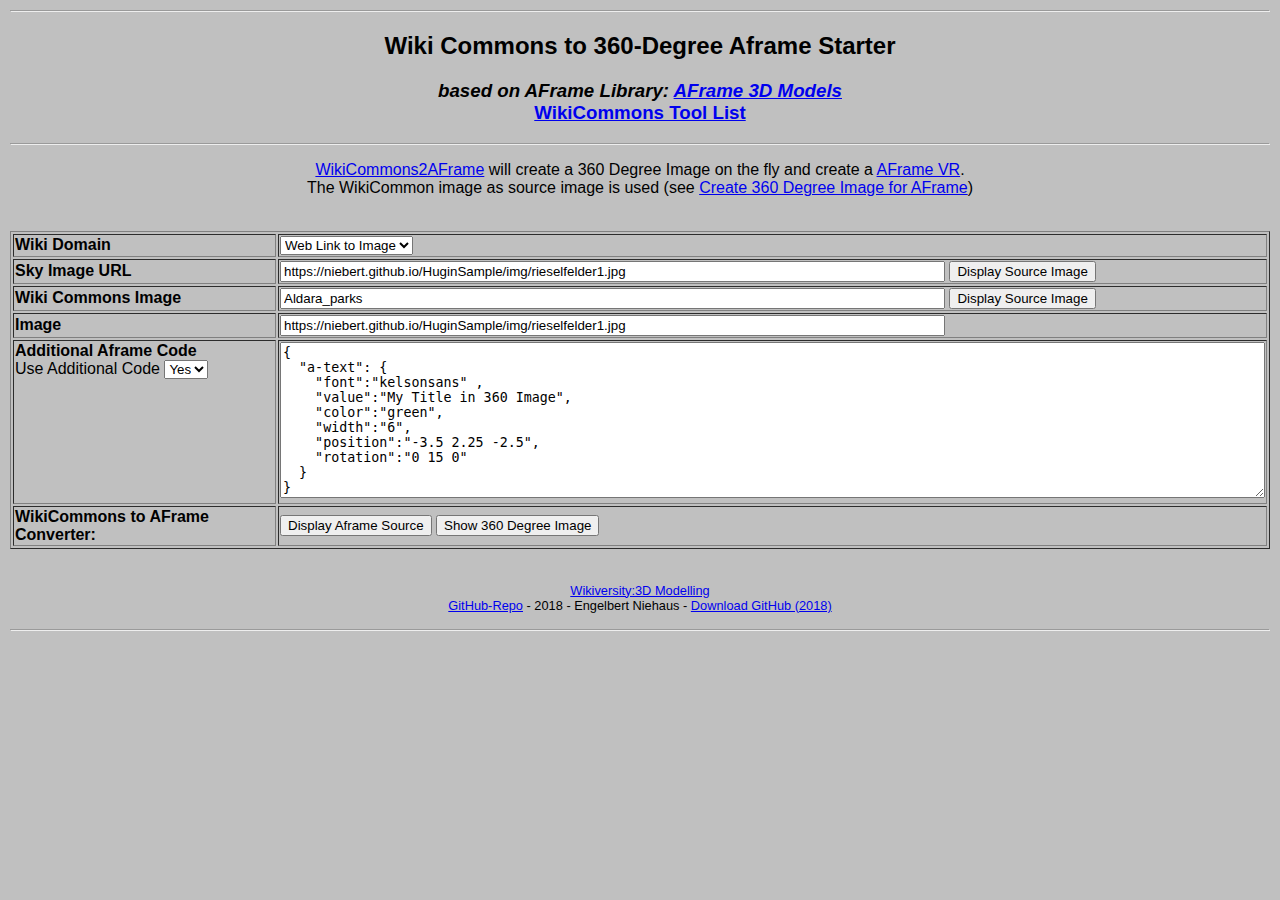
==== docs/aframe360starter.html @ 9710a7a2 "first version with moved Save ZIP button that appear if and only if at least one image was uploaded" ====
<!DOCTYPE html>
<html>
  <head>
    <title>Starter for WikiCommons2AFrame</title>
    <meta http-equiv="Content-Type" content="text/html; charset=utf-8">
  </head>
  <body style="margin:10px;background:#C0C0C0;font-family:Arial,Helvetica,sans-serif">
    <script>
      var vDomain = "wikicommons";
      var vFiles = {
        "wikicommons":"360_degree_View_of_the_Shore_temple.jpg",
        "weblink":"https://niebert.github.io/HuginSample/img/durlach_saumarkt.jpg"
      };

      var SampleFile = {
        "Aldara Park":{
          "title":"Aldara Park",
          "color":"",
          "url":""
        }
      }

      function el(pID) {
        return document.getElementById(pID)
      };

      function getImageURL() {
        var vWikiDomain = el("sImageSource").value;
        var vURL = "";
        switch (vWikiDomain) {
          case "wikicommons":
            vURL = "http://en.wikipedia.org/wiki/Special:FilePath/"+el("tImageWikiCommons").value;
          break;
          case "weblink":
            vURL = el("tImage").value;
          break;
          default:
            vURL = "https://upload.wikimedia.org/wikipedia/commons/thumb/d/d8/Aldara_parks.jpg/1280px-Aldara_parks.jpg";
        };
        return vURL
      }

      function callWikiDisplay() {
        //var vURL = "https://"+el("sWikiLanguage").value + "." + el("sImageSource").value+".org/wiki/";
        //vURL += encodeURI(el("tSkyImage").value);
        //document.location.href=vURL;
        var vURL = getImageURL();
        window.open(vURL);
      };

      function callWikiSource() {
        var vURL = "aframe_textarea.html?skyimage="+el("tSkyImage").value;
        vURL += "&aframecode="+encodeURI(el("tAframeCode").value);
        vURL += "&useaframecode="+encodeURI(el("sUseAframeCode").value);
        //document.location.href=vURL;
        window.open(vURL);
      };

      function changeImage(pDomain) {
        // store current file in tImage to vFiles
        vFiles[vDomain] = el("tImage").value;
        // set the file for
        el("tImage").value = vFiles[pDomain] || "undefined.jpg";
        el("tSkyImage").value = getImageURL();
        console.log("Change Image: '"+pDomain+"' File: '"+vFiles[pDomain]+"'");
        vDomain = pDomain;
      }

    </script>
    <hr>
      <center>
        <h2>Wiki Commons to 360-Degree Aframe Starter</h2>
        <h3>
          <i>based on AFrame Library: <a href="https://aframe.io/" target="_blank">AFrame 3D Models</a></i><br>
          <a href="index.html">WikiCommons Tool List</a>
        </h3>
      </center>
    <hr>
    <textarea name="aframetpl" id="tAframeTPL" rows="10" cols="120" style="display:none">
{
"a-text": {
 "font":"kelsonsans" ,
 "value":"___TITLE___",
 "color":"___COLOR___",
 "width":"6",
 "position":"-3.5 2.25 -2.5",
 "rotation":"0 15 0"
}
}
  </textarea>

    <center>
    <p>
      <a href="https://www.github.com/niebert/WikiCommons2AFrame" target="_blank">WikiCommons2AFrame</a> will create a 360 Degree Image on the fly and create a <a href="https://aframe.io/examples/showcase/sky/" target="_blank">AFrame VR</a>.<br>
      The WikiCommon image as source image is used (see <a href="https://en.wikiversity.org/wiki/3D_Modelling/Create_3D_Models/Wiki_360_Degree_AFrame" target="_blank">Create 360 Degree Image for AFrame</a>)
    </p>
    <br>
    <form action="wikicommons2aframe.html" target="_blank">
    <table border="1">
      <tr>
        <td>
          <b>Wiki Domain</b>
        </td>
        <td>
          <select name="domain" id="sImageSource" onchange="changeImage(this.value)">
               <option value="wikicommons">Wiki Commons</option>
               <option value="weblink" selected>Web Link to Image</option>
            </select>
          </td>
      </tr>
      <tr>
        <td>
          <b>Sky Image URL</b>
        </td>
        <td>
          <input type="text" size="80" id="tImage" value="https://niebert.github.io/HuginSample/img/rieselfelder1.jpg" onchange="changeImage(el('sImageSource').value)">
          <input type="button" id="bWikiDisplay" value="Display Source Image" onclick="callWikiDisplay()">
        </td>
      </tr>
      <tr>
        <td>
          <b>Wiki Commons Image</b>
        </td>
        <td>
          <input type="text" size="80" id="tImageWikiCommons" value="Aldara_parks" onchange="setWikiCommonsImage(this.value)">
          <input type="button" id="bWikiDisplay" value="Display Source Image" onclick="callWikiDisplay()">
        </td>
      </tr>
      <tr style="display:non">
        <td>
          <b>Image</b>
        </td>
        <td>
          <input type="text" size="80" name="skyimage" id="tSkyImage" value="https://niebert.github.io/HuginSample/img/rieselfelder1.jpg">
        </td>
      </tr>
      <tr>
          <td valign="top">
            <b>Additional Aframe Code</b><br>
            Use Additional Code
            <select name="useaframecode" id="sUseAframeCode">
                 <option value="yes" selected>Yes</option>
                 <option value="no">No</option>
              </select>
          </td>
          <td>
            <textarea name="aframecode" id="tAframeCode" rows="10" cols="120">
{
  "a-text": {
    "font":"kelsonsans" ,
    "value":"My Title in 360 Image",
    "color":"green",
    "width":"6",
    "position":"-3.5 2.25 -2.5",
    "rotation":"0 15 0"
  }
}
          </textarea>
          </td>
      </tr>
      <tr>
        <td>
          <b>WikiCommons to AFrame Converter:</b>
        </td>
        <td>

          <input type="button" id="bWikiSource" value="Display Aframe Source" onclick="callWikiSource()" style="display:noneC">
          <input type="submit" id="bSubmit" value="Show 360 Degree Image">
        </td>
      </tr>

    </table>
    </form>
    </center>
    <br>
    <p>
    <div id="footer" align="center" style="font-size: 80%">
				<a href="https://en.wikiversity.org/wiki/3D_Modelling" target="_blank">Wikiversity:3D Modelling</a><br>
				<a href="https://www.github.com/niebert/WikiCommons2AFrame" target="_blank">GitHub-Repo</a> -
				2018 - Engelbert Niehaus -
				<a href="https://github.com/niebert/WikiCommons2AFrame/archive/master.zip" target="_blank">Download GitHub (2018)</a><br/>
			</div>
    </p>
    <hr>
  </body>
</html>
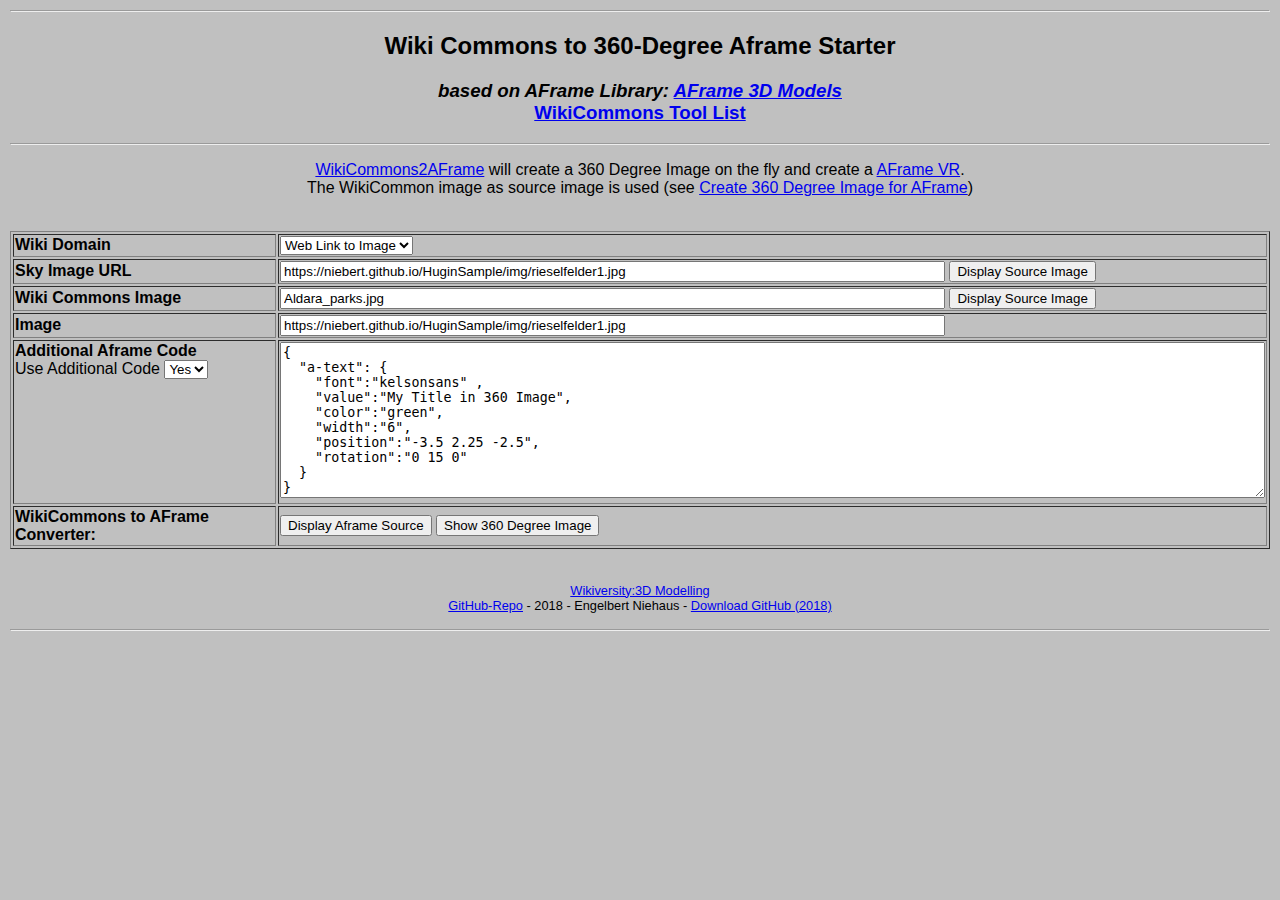
==== commit 8d2cbcfd: "BugFix: Standard image Aldara_parks.jpg extension missing" ====
--- a/docs/aframe360starter.html
+++ b/docs/aframe360starter.html
@@ -122,7 +122,7 @@
           <b>Wiki Commons Image</b>
         </td>
         <td>
-          <input type="text" size="80" id="tImageWikiCommons" value="Aldara_parks" onchange="setWikiCommonsImage(this.value)">
+          <input type="text" size="80" id="tImageWikiCommons" value="Aldara_parks.jpg" onchange="setWikiCommonsImage(this.value)">
           <input type="button" id="bWikiDisplay" value="Display Source Image" onclick="callWikiDisplay()">
         </td>
       </tr>
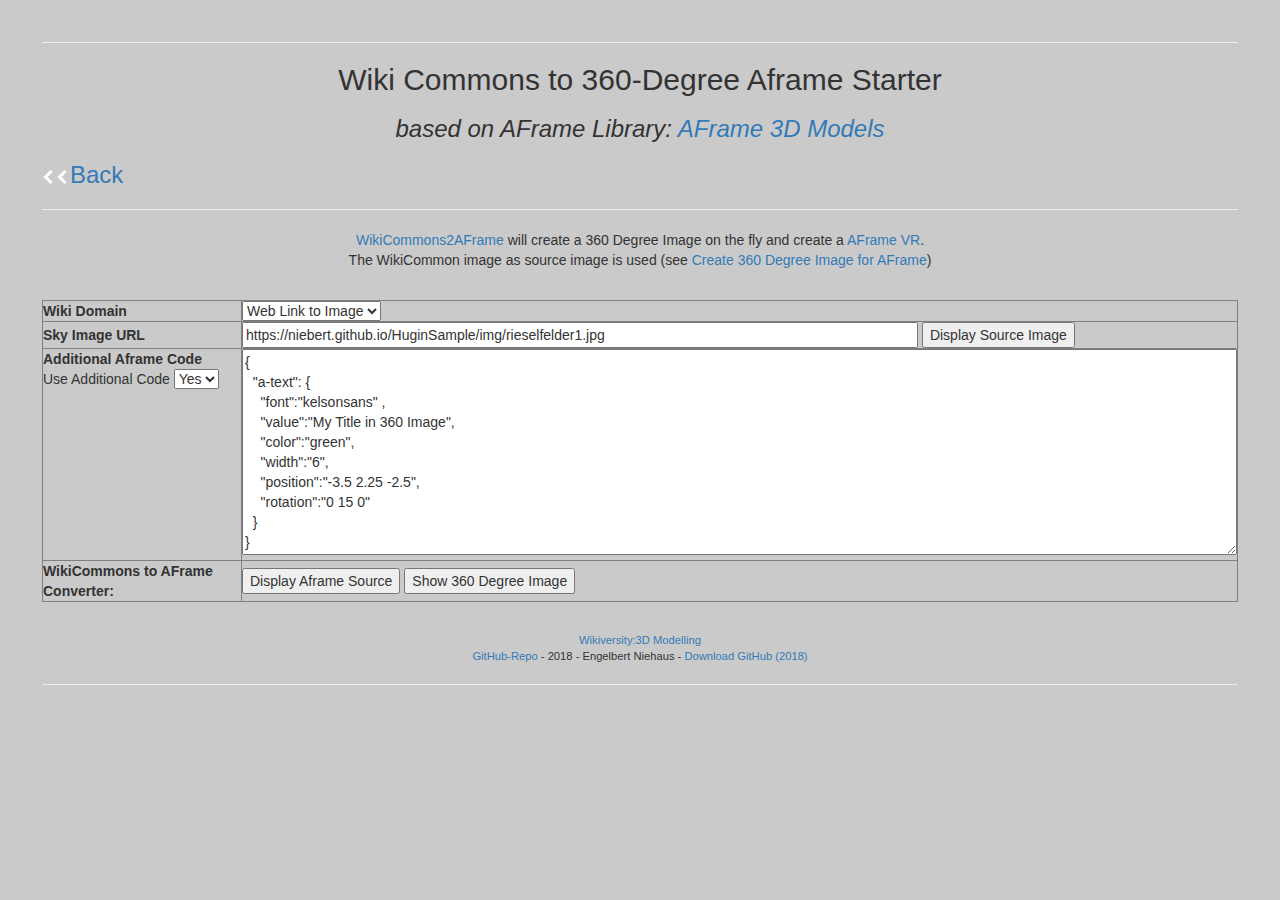
==== commit b04d8a56: "MAIN BUGFIX: (sky2assets CORS browser loading images) startwebserver.sh added for local aframe model" ====
--- a/docs/aframe360starter.html
+++ b/docs/aframe360starter.html
@@ -3,8 +3,10 @@
   <head>
     <title>Starter for WikiCommons2AFrame</title>
     <meta http-equiv="Content-Type" content="text/html; charset=utf-8">
+    <link href="css/main.css" rel="stylesheet">
+    <script type="text/javascript" src="js/showhide.js"></script>
   </head>
-  <body style="margin:10px;background:#C0C0C0;font-family:Arial,Helvetica,sans-serif">
+  <body>
     <script>
       var vDomain = "wikicommons";
       var vFiles = {
@@ -64,6 +66,22 @@
         el("tSkyImage").value = getImageURL();
         console.log("Change Image: '"+pDomain+"' File: '"+vFiles[pDomain]+"'");
         vDomain = pDomain;
+        switch (vDomain) {
+          case "wikicommons":
+            show("wikicommons2div");
+            hide("weblink2div");
+            show("wikicommons2title");
+            hide("weblink2title");
+          break;
+          case "weblink":
+            show("weblink2div");
+            hide("wikicommons2div");
+            show("weblink2title");
+            hide("wikicommons2title");
+          break;
+          default:
+            vURL = "https://upload.wikimedia.org/wikipedia/commons/thumb/d/d8/Aldara_parks.jpg/1280px-Aldara_parks.jpg";
+        };
       }
 
     </script>
@@ -72,9 +90,12 @@
         <h2>Wiki Commons to 360-Degree Aframe Starter</h2>
         <h3>
           <i>based on AFrame Library: <a href="https://aframe.io/" target="_blank">AFrame 3D Models</a></i><br>
-          <a href="index.html">WikiCommons Tool List</a>
         </h3>
       </center>
+      <h3>
+        <a href="index.html"><img src="img/icons-svg/carat-l-white.svg" alt="Back to WikiCommons2AFrame"><img src="img/icons-svg/carat-l-white.svg" alt="Back to WikiCommons2AFrame">Back</a>
+      </h3>
+
     <hr>
     <textarea name="aframetpl" id="tAframeTPL" rows="10" cols="120" style="display:none">
 {
@@ -108,30 +129,28 @@
             </select>
           </td>
       </tr>
-      <tr>
-        <td>
-          <b>Sky Image URL</b>
-        </td>
-        <td>
-          <input type="text" size="80" id="tImage" value="https://niebert.github.io/HuginSample/img/rieselfelder1.jpg" onchange="changeImage(el('sImageSource').value)">
-          <input type="button" id="bWikiDisplay" value="Display Source Image" onclick="callWikiDisplay()">
-        </td>
-      </tr>
-      <tr>
-        <td>
-          <b>Wiki Commons Image</b>
-        </td>
-        <td>
-          <input type="text" size="80" id="tImageWikiCommons" value="Aldara_parks.jpg" onchange="setWikiCommonsImage(this.value)">
-          <input type="button" id="bWikiDisplay" value="Display Source Image" onclick="callWikiDisplay()">
-        </td>
-      </tr>
-      <tr style="display:non">
+      <tr id="weblink2sky">
+        <td>
+          <b id="weblink2title">Sky Image URL</b>
+          <b id="wikicommons2title">Wiki Commons Image</b>
+        </td>
+        <td>
+          <div id="weblink2div">
+            <input type="text" size="80" id="tImage" value="https://niebert.github.io/HuginSample/img/rieselfelder1.jpg" onchange="changeImage(el('sImageSource').value)">
+            <input type="button" id="bWikiDisplay" value="Display Source Image" onclick="callWikiDisplay()">
+          </div>
+          <div id="wikicommons2div">
+            <input type="text" size="80" id="tImageWikiCommons" value="Aldara_parks.jpg" onchange="setWikiCommonsImage(this.value)">
+            <input type="button" id="bWikiDisplay" value="Display Source Image" onclick="callWikiDisplay()">
+            <input type="text" size="80" name="skyimage" id="tSkyImage" value="https://niebert.github.io/HuginSample/img/rieselfelder1.jpg">
+          </div>
+        </td>
+      </tr>
+      <tr style="display:none">
         <td>
           <b>Image</b>
         </td>
         <td>
-          <input type="text" size="80" name="skyimage" id="tSkyImage" value="https://niebert.github.io/HuginSample/img/rieselfelder1.jpg">
         </td>
       </tr>
       <tr>
@@ -182,5 +201,9 @@
 			</div>
     </p>
     <hr>
+    <script type="text/javascript">
+      hide("wikicommons2title")
+      hide("wikicommons2div")
+    </script>
   </body>
 </html>
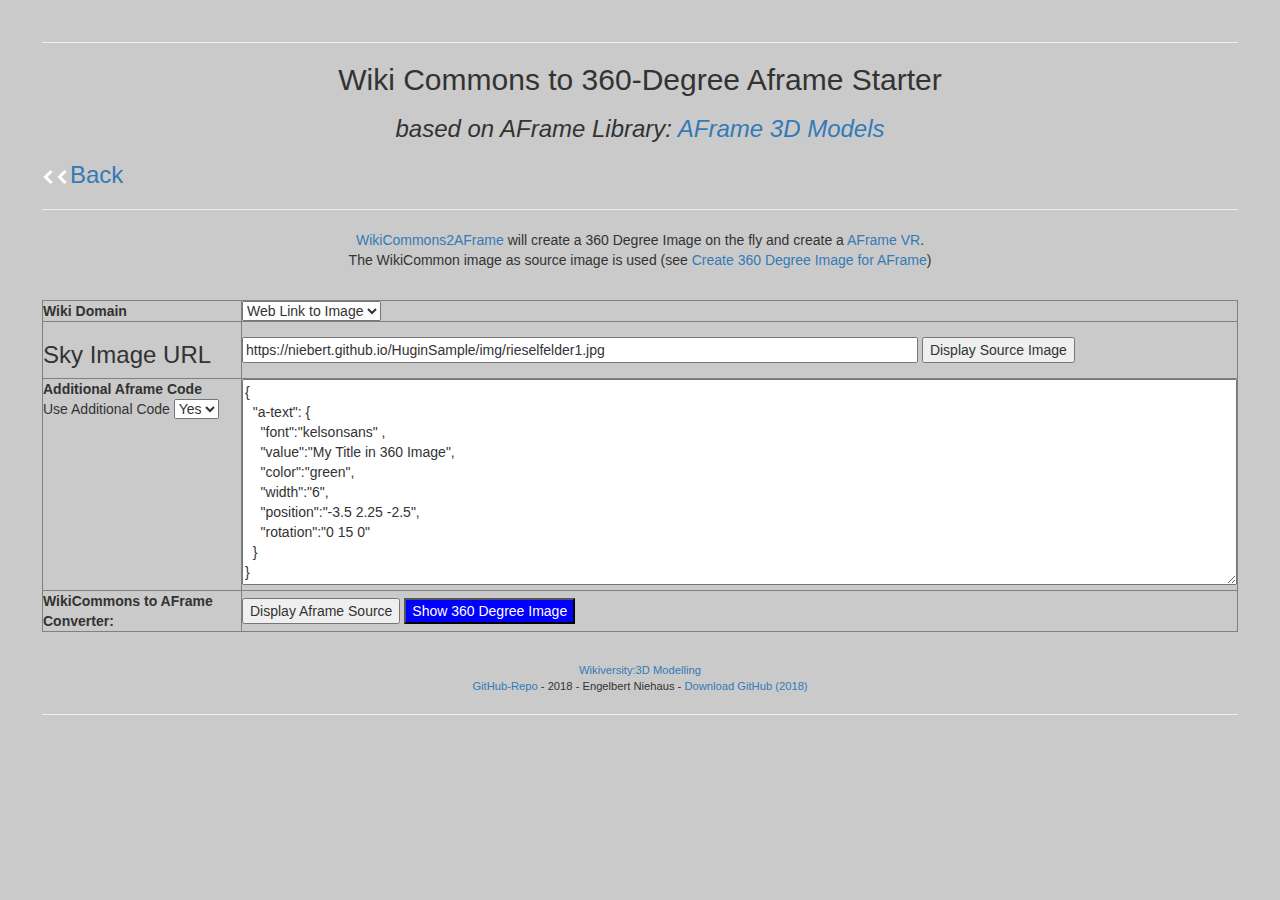
==== commit 20ddb50d: "JSON Editor integrated but still hidden in Table Row" ====
--- a/docs/aframe360starter.html
+++ b/docs/aframe360starter.html
@@ -3,9 +3,42 @@
   <head>
     <title>Starter for WikiCommons2AFrame</title>
     <meta http-equiv="Content-Type" content="text/html; charset=utf-8">
-    <link href="css/main.css" rel="stylesheet">
+    <link href="jquery/jquery-ui.css" rel="stylesheet">
+    <!-- Bootstrap Core CSS -->
+     <link href="css/bootstrap.css" rel="stylesheet">
+     <link href="css/jsoneditor.css" rel="stylesheet">
+     <link href="css/main.css" rel="stylesheet">
+
+    <script src="js/arrayhash.js"></script>
+    <script src="js/loadfile4dom.js"></script>
+    <script src="js/filesaver.js"></script>
+    <script src="js/jquery.js"></script>
+    <script src="js/jsoneditor_x.js"></script>
     <script type="text/javascript" src="js/showhide.js"></script>
-  </head>
+  <script>
+var vDataJSON = {};
+  // Set the default CSS theme and icon library globally
+  JSONEditor.defaults.theme = 'bootstrap3';
+  JSONEditor.defaults.iconlib = 'fontawesome4';
+
+  function saveFile2HDD(pFilename,pContent) {
+    var file = new File([pContent], {type: "text/plain;charset=utf-8"});
+    saveAs(file,pFilename);
+  }
+
+
+  //--- Handlebars4Code: see https://www.github.com/niebert/HandleBars4Code ---
+  function el(pID) {
+    return document.getElementById(pID);
+  }
+
+
+  </script>
+
+
+      <!-- Load SCHEMAS: vSchemaID = "class_schema" -->
+      <script src="schema/schema4json.js"></script>
+   </head>
   <body>
     <script>
       var vDomain = "wikicommons";
@@ -22,16 +55,20 @@
         }
       }
 
-      function el(pID) {
-        return document.getElementById(pID)
-      };
+
+      function getWikiCommonsURL() {
+        var vURL = el("tImageWikiCommons").value;
+        vURL = "http://en.wikipedia.org/wiki/Special:FilePath/"+el("tImageWikiCommonsShort").value;
+        return vURL
+      }
 
       function getImageURL() {
         var vWikiDomain = el("sImageSource").value;
         var vURL = "";
         switch (vWikiDomain) {
           case "wikicommons":
-            vURL = "http://en.wikipedia.org/wiki/Special:FilePath/"+el("tImageWikiCommons").value;
+            //vURL = "http://en.wikipedia.org/wiki/Special:FilePath/"+el("tImageWikiCommons").value;
+            vURL = el("tImageWikiCommons").value;
           break;
           case "weblink":
             vURL = el("tImage").value;
@@ -46,7 +83,7 @@
         //var vURL = "https://"+el("sWikiLanguage").value + "." + el("sImageSource").value+".org/wiki/";
         //vURL += encodeURI(el("tSkyImage").value);
         //document.location.href=vURL;
-        var vURL = getImageURL();
+        var vURL = getWikiCommonsURL();
         window.open(vURL);
       };
 
@@ -131,8 +168,8 @@
       </tr>
       <tr id="weblink2sky">
         <td>
-          <b id="weblink2title">Sky Image URL</b>
-          <b id="wikicommons2title">Wiki Commons Image</b>
+          <h3 id="weblink2title">Sky Image URL</h3>
+          <h3 id="wikicommons2title">Wiki Commons Image</h3>
         </td>
         <td>
           <div id="weblink2div">
@@ -140,9 +177,11 @@
             <input type="button" id="bWikiDisplay" value="Display Source Image" onclick="callWikiDisplay()">
           </div>
           <div id="wikicommons2div">
-            <input type="text" size="80" id="tImageWikiCommons" value="Aldara_parks.jpg" onchange="setWikiCommonsImage(this.value)">
-            <input type="button" id="bWikiDisplay" value="Display Source Image" onclick="callWikiDisplay()">
-            <input type="text" size="80" name="skyimage" id="tSkyImage" value="https://niebert.github.io/HuginSample/img/rieselfelder1.jpg">
+            <input type="text" size="80" id="tImageWikiCommons" value="https://upload.wikimedia.org/wikipedia/commons/d/d8/Aldara_parks.jpg" onkeypress="changeImage(el('sImageSource').value)">
+            <br>
+            Wiki Commons Image Name: <input type="text" size="30" id="tImageWikiCommonsShort" value="Aldara_parks.jpg" >
+            <input type="button" id="bWikiDisplay" value="Display WikiCommons Image" onclick="callWikiDisplay()">
+
           </div>
         </td>
       </tr>
@@ -151,6 +190,12 @@
           <b>Image</b>
         </td>
         <td>
+          <input type="text" size="80" name="skyimage" id="tSkyImage" value="https://niebert.github.io/HuginSample/img/rieselfelder1.jpg">
+        </td>
+      </tr>
+      <tr  style="display:none">
+        <td colspan="2">
+          <div id='editor_holder' style="margin:20px"></div>
         </td>
       </tr>
       <tr>
@@ -184,7 +229,7 @@
         <td>
 
           <input type="button" id="bWikiSource" value="Display Aframe Source" onclick="callWikiSource()" style="display:noneC">
-          <input type="submit" id="bSubmit" value="Show 360 Degree Image">
+          <input type="submit" id="bSubmit" class="bluebutton" value="Show 360 Degree Image">
         </td>
       </tr>
 
@@ -205,5 +250,54 @@
       hide("wikicommons2title")
       hide("wikicommons2div")
     </script>
+    <script>
+
+      // This is the starting value for the editor
+      // We will use this to seed the initial editor
+      // and to provide a "Restore to Default" button.
+      var starting_value = [
+       ];
+
+      // Initialize the editor
+      var editor = new JSONEditor(document.getElementById('editor_holder'),{
+        // Enable fetching schemas via ajax
+        ajax: true,
+
+        // The schema for the editor
+        schema: vDataJSON["schema4json"],
+
+        // Seed the form with a starting value
+        //startval: starting_value,
+
+        // Disable additional properties
+        no_additional_properties: true,
+
+        // Require all properties by default
+        required_by_default: true
+      });
+
+      // Hook up the validation indicator to update its
+      // status whenever the editor changes
+      editor.on('change',function() {
+        // Get an array of errors from the validator
+        var errors = editor.validate();
+
+        var indicator = document.getElementById('valid_indicator');
+
+        // Not valid
+        if(errors.length) {
+          indicator.style.color = 'red';
+          indicator.textContent = "not valid";
+        }
+        // Valid
+        else {
+          indicator.style.color = 'green';
+          indicator.textContent = "valid";
+        }
+      });
+    </script>
+    <script src="jquery/external/jquery/jquery.js" type="text/javascript"></script>
+    <script src="jquery/jquery-ui.js" type="text/javascript"></script>
+    <script src="js/bootstrap.min.js"></script>
   </body>
 </html>
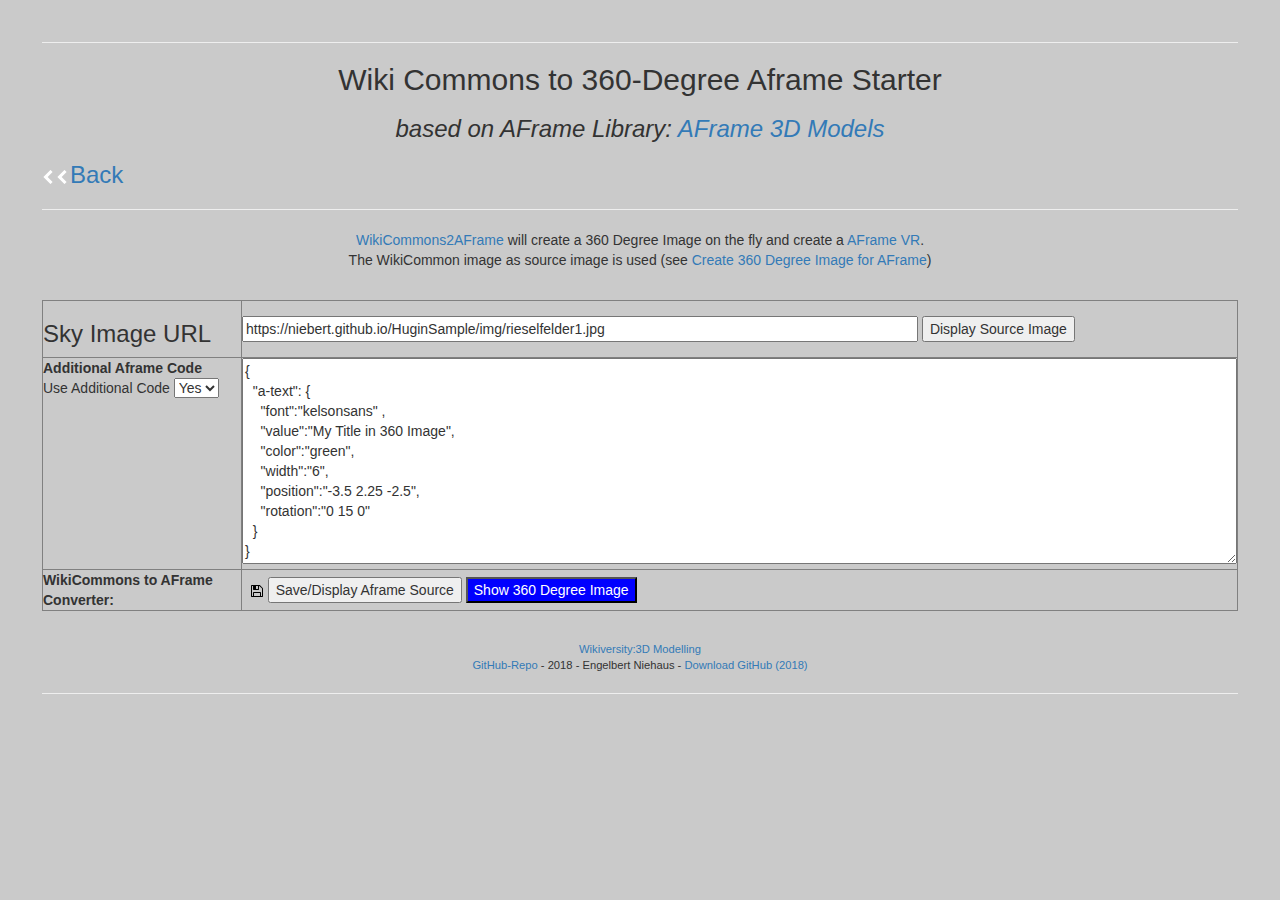
==== commit 9c230e86: "weblink cross origine problem fixed" ====
--- a/docs/aframe360starter.html
+++ b/docs/aframe360starter.html
@@ -64,11 +64,15 @@
 
       function getImageURL() {
         var vWikiDomain = el("sImageSource").value;
+        console.log("Image Source: '" + vWikiDomain + "'");
+        // wikicommons has Cross Origin Issues - use WebLink only
+        vWikiDomain = "weblink";
         var vURL = "";
         switch (vWikiDomain) {
           case "wikicommons":
             //vURL = "http://en.wikipedia.org/wiki/Special:FilePath/"+el("tImageWikiCommons").value;
-            vURL = el("tImageWikiCommons").value;
+            //vURL = el("tImageWikiCommons").value;
+            vURL = getWikiCommonsURL();
           break;
           case "weblink":
             vURL = el("tImage").value;
@@ -83,16 +87,32 @@
         //var vURL = "https://"+el("sWikiLanguage").value + "." + el("sImageSource").value+".org/wiki/";
         //vURL += encodeURI(el("tSkyImage").value);
         //document.location.href=vURL;
-        var vURL = getWikiCommonsURL();
+        var vURL = getImageURL();
+        console.log("callWikiDisplay('" + getImageURL() + "')");
         window.open(vURL);
       };
 
       function callWikiSource() {
-        var vURL = "aframe_textarea.html?skyimage="+el("tSkyImage").value;
+        console.log("callWikiSource('" + getImageURL() + "')");
+        //var vURL = "aframe_textarea.html?skyimage="+el("tSkyImage").value;
+        var vURL = "aframe_textarea.html?skyimage=" + encodeURI(getImageURL());
         vURL += "&aframecode="+encodeURI(el("tAframeCode").value);
         vURL += "&useaframecode="+encodeURI(el("sUseAframeCode").value);
         //document.location.href=vURL;
         window.open(vURL);
+      };
+
+      function callAframe360() {
+        var vURL = getImageURL();
+        console.log("callAframe360('" + vURL + "')");
+        //var vURL = "wikicommons2aframe.html?skyimage="+el("tSkyImage").value;
+        //var vURL360 = "";
+        var vURL360 = "https://niebert.github.io/WikiCommons2AFrame/";
+        vURL360 += "wikicommons2aframe.html?skyimage=" + encodeURI(getImageURL());
+        vURL360 += "&aframecode="+encodeURI(el("tAframeCode").value);
+        vURL360 += "&useaframecode="+encodeURI(el("sUseAframeCode").value);
+        //document.location.href=vURL;
+        window.open(vURL360);
       };
 
       function changeImage(pDomain) {
@@ -155,7 +175,7 @@
     <br>
     <form action="wikicommons2aframe.html" target="_blank">
     <table border="1">
-      <tr>
+      <tr style="display:none">
         <td>
           <b>Wiki Domain</b>
         </td>
@@ -180,6 +200,8 @@
             <input type="text" size="80" id="tImageWikiCommons" value="https://upload.wikimedia.org/wikipedia/commons/d/d8/Aldara_parks.jpg" onkeypress="changeImage(el('sImageSource').value)">
             <br>
             Wiki Commons Image Name: <input type="text" size="30" id="tImageWikiCommonsShort" value="Aldara_parks.jpg" >
+            &nbsp;
+            <img src="img/icons-svg/eye-black.svg" alt="Display View 360 Degree Image">
             <input type="button" id="bWikiDisplay" value="Display WikiCommons Image" onclick="callWikiDisplay()">
 
           </div>
@@ -196,6 +218,7 @@
       <tr  style="display:none">
         <td colspan="2">
           <div id='editor_holder' style="margin:20px"></div>
+          <span id="valid_indicator">---</span>
         </td>
       </tr>
       <tr>
@@ -227,9 +250,10 @@
           <b>WikiCommons to AFrame Converter:</b>
         </td>
         <td>
-
-          <input type="button" id="bWikiSource" value="Display Aframe Source" onclick="callWikiSource()" style="display:noneC">
-          <input type="submit" id="bSubmit" class="bluebutton" value="Show 360 Degree Image">
+          &nbsp;
+          <img src="img/icons-svg/fa-file-save-black.svg" alt="Display View 360 Degree Image">
+          <input type="button" id="bWikiSource" value="Save/Display Aframe Source" onclick="callWikiSource()" style="display:noneC">
+          <input type="button" id="bAframe360" class="bluebutton" value="Show 360 Degree Image" onclick="callAframe360()">
         </td>
       </tr>
 
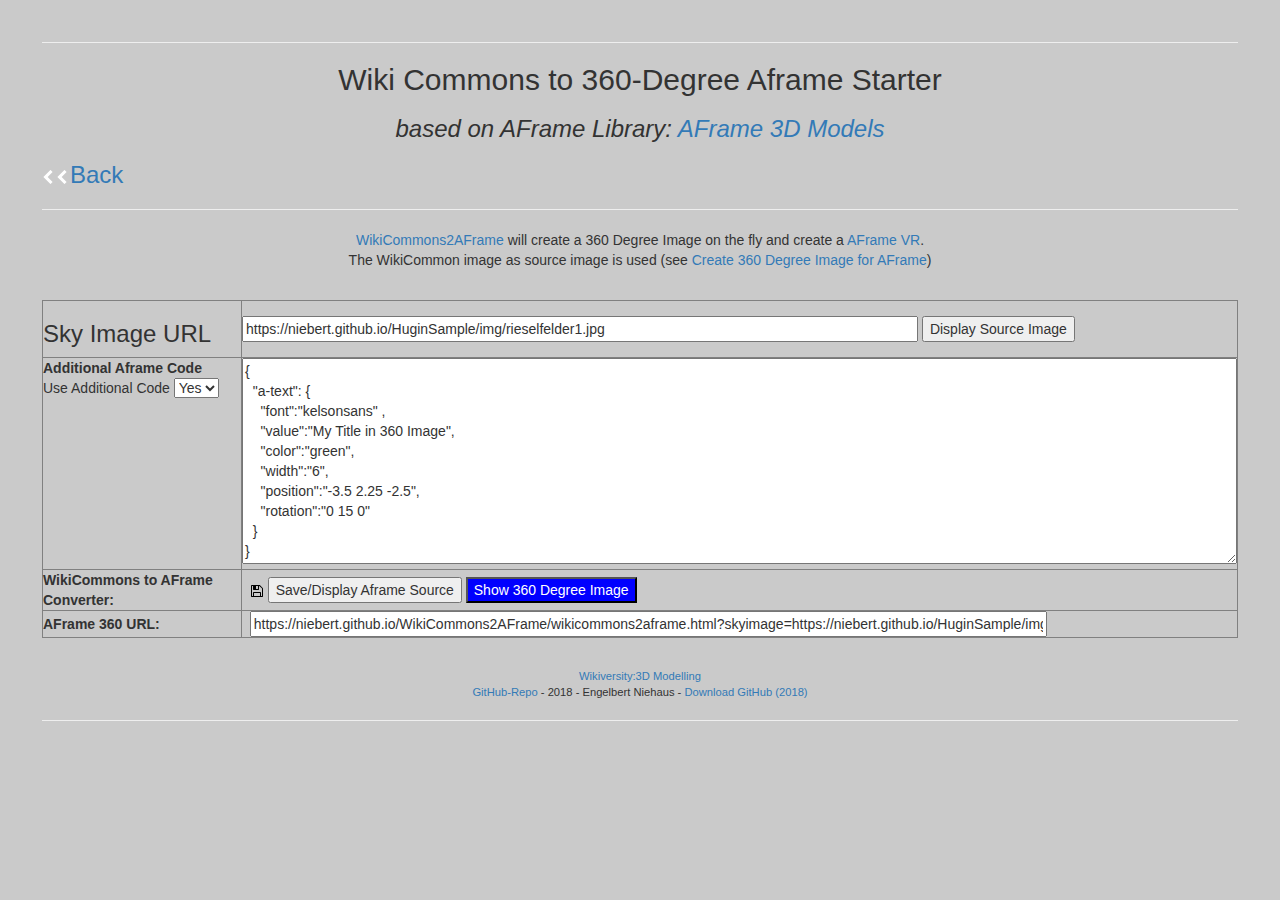
==== commit fdda2c1e: "Link Window added to aframe360starter.html" ====
--- a/docs/aframe360starter.html
+++ b/docs/aframe360starter.html
@@ -102,15 +102,26 @@
         window.open(vURL);
       };
 
-      function callAframe360() {
+      function getLinkAframe360() {
         var vURL = getImageURL();
-        console.log("callAframe360('" + vURL + "')");
+        console.log("getLinkAframe360('" + vURL + "')");
         //var vURL = "wikicommons2aframe.html?skyimage="+el("tSkyImage").value;
         //var vURL360 = "";
         var vURL360 = "https://niebert.github.io/WikiCommons2AFrame/";
         vURL360 += "wikicommons2aframe.html?skyimage=" + encodeURI(getImageURL());
         vURL360 += "&aframecode="+encodeURI(el("tAframeCode").value);
         vURL360 += "&useaframecode="+encodeURI(el("sUseAframeCode").value);
+        //document.location.href=vURL;
+        return vURL360;
+      };
+
+      function updateLinkAframe360() {
+        document.getElementById('tURL360').value = getLinkAframe360()
+      }
+
+      function callAframe360() {
+        var vURL360 = getLinkAframe360();
+        console.log("callAframe360('" + vURL360 + "')");
         //document.location.href=vURL;
         window.open(vURL360);
       };
@@ -173,7 +184,7 @@
       The WikiCommon image as source image is used (see <a href="https://en.wikiversity.org/wiki/3D_Modelling/Create_3D_Models/Wiki_360_Degree_AFrame" target="_blank">Create 360 Degree Image for AFrame</a>)
     </p>
     <br>
-    <form action="wikicommons2aframe.html" target="_blank">
+    <form action="#" target="_blank">
     <table border="1">
       <tr style="display:none">
         <td>
@@ -193,11 +204,11 @@
         </td>
         <td>
           <div id="weblink2div">
-            <input type="text" size="80" id="tImage" value="https://niebert.github.io/HuginSample/img/rieselfelder1.jpg" onchange="changeImage(el('sImageSource').value)">
+            <input type="text" size="80" id="tImage" value="https://niebert.github.io/HuginSample/img/rieselfelder1.jpg" onchange="changeImage(el('sImageSource').value);updateLinkAframe360()">
             <input type="button" id="bWikiDisplay" value="Display Source Image" onclick="callWikiDisplay()">
           </div>
           <div id="wikicommons2div">
-            <input type="text" size="80" id="tImageWikiCommons" value="https://upload.wikimedia.org/wikipedia/commons/d/d8/Aldara_parks.jpg" onkeypress="changeImage(el('sImageSource').value)">
+            <input type="text" size="80" id="tImageWikiCommons" value="https://upload.wikimedia.org/wikipedia/commons/d/d8/Aldara_parks.jpg" onkeypress="changeImage(el('sImageSource').value);updateLinkAframe360()">
             <br>
             Wiki Commons Image Name: <input type="text" size="30" id="tImageWikiCommonsShort" value="Aldara_parks.jpg" >
             &nbsp;
@@ -256,6 +267,16 @@
           <input type="button" id="bAframe360" class="bluebutton" value="Show 360 Degree Image" onclick="callAframe360()">
         </td>
       </tr>
+      <tr>
+        <td>
+          <b>AFrame 360 URL:</b>
+        </td>
+        <td>
+          &nbsp;
+          <input type="text" size="95" name="url360link" id="tURL360" value="https://niebert.github.io/HuginSample/img/rieselfelder1.jpg">
+            <input type="button" id="bLinkAframe360" class="bluebutton" value="Update 360 Degree URL" onclick="updateLinkAframe360()" style="display:none">
+        </td>
+      </tr>
 
     </table>
     </form>
@@ -319,6 +340,8 @@
           indicator.textContent = "valid";
         }
       });
+
+      updateLinkAframe360();
     </script>
     <script src="jquery/external/jquery/jquery.js" type="text/javascript"></script>
     <script src="jquery/jquery-ui.js" type="text/javascript"></script>
